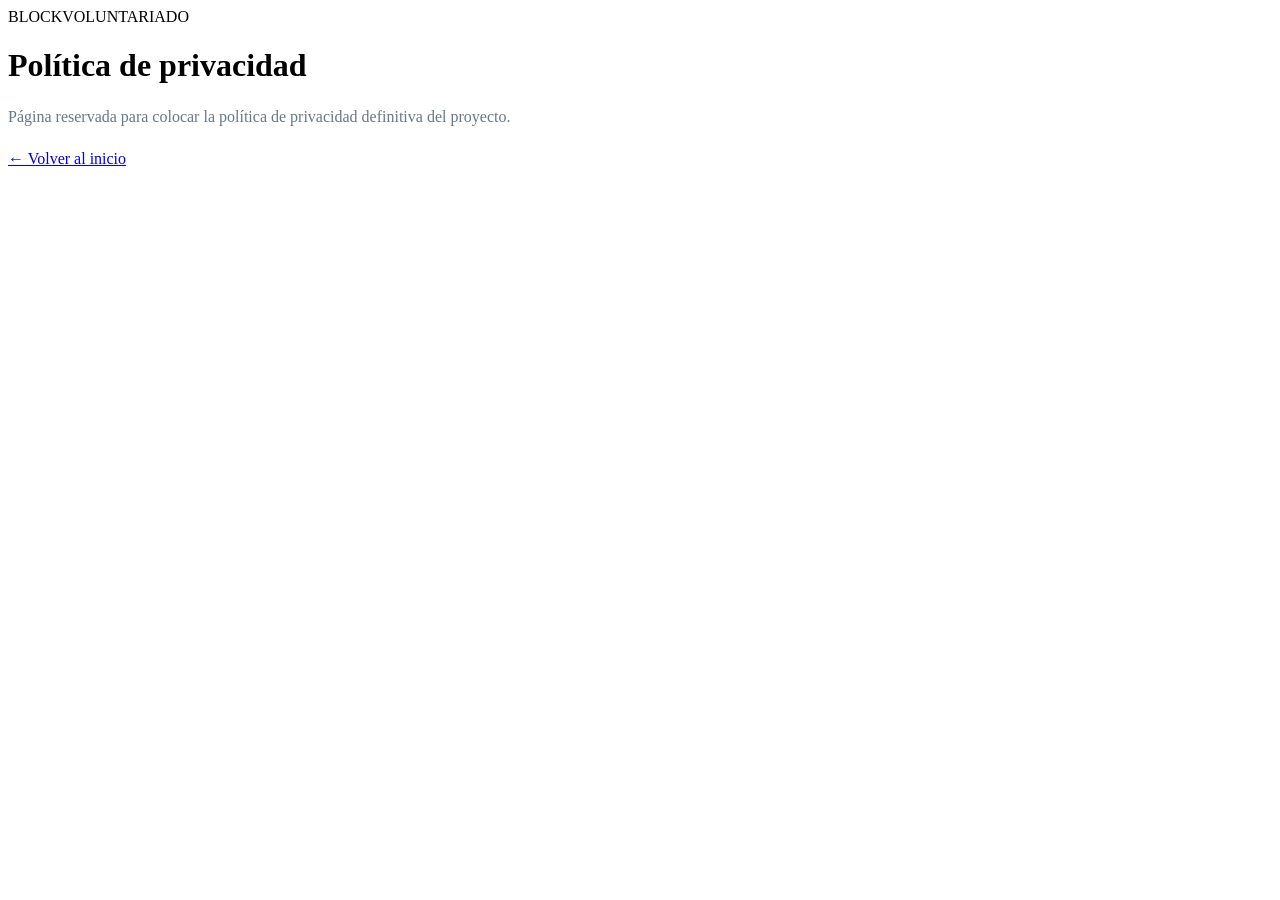
==== html/privacy.html @ 77a7584c "Feat: add privacy.html and terms.html" ====
<!doctype html>
<html lang="es">
<head>
    <meta charset="utf-8">
    <meta name="viewport" content="width=device-width,initial-scale=1">
    <title>Privacidad | BlockVoluntariado</title>
    <link rel="stylesheet" href="../css/styles.css">
</head>
<body>
<main class="section">
    <div class="container">
        <span class="eyebrow">BLOCKVOLUNTARIADO</span>
        <h1>Política de privacidad</h1>
        <p style="max-width:760px;
        margin-top:24px;
        color:#687887">Página reservada para colocar la política de privacidad definitiva del proyecto.</p>
        <p style="margin-top:24px">
            <a class="btn btn-primary" href="../index.html">← Volver al inicio</a>
        </p>
    </div>
</main>
</body>
</html>
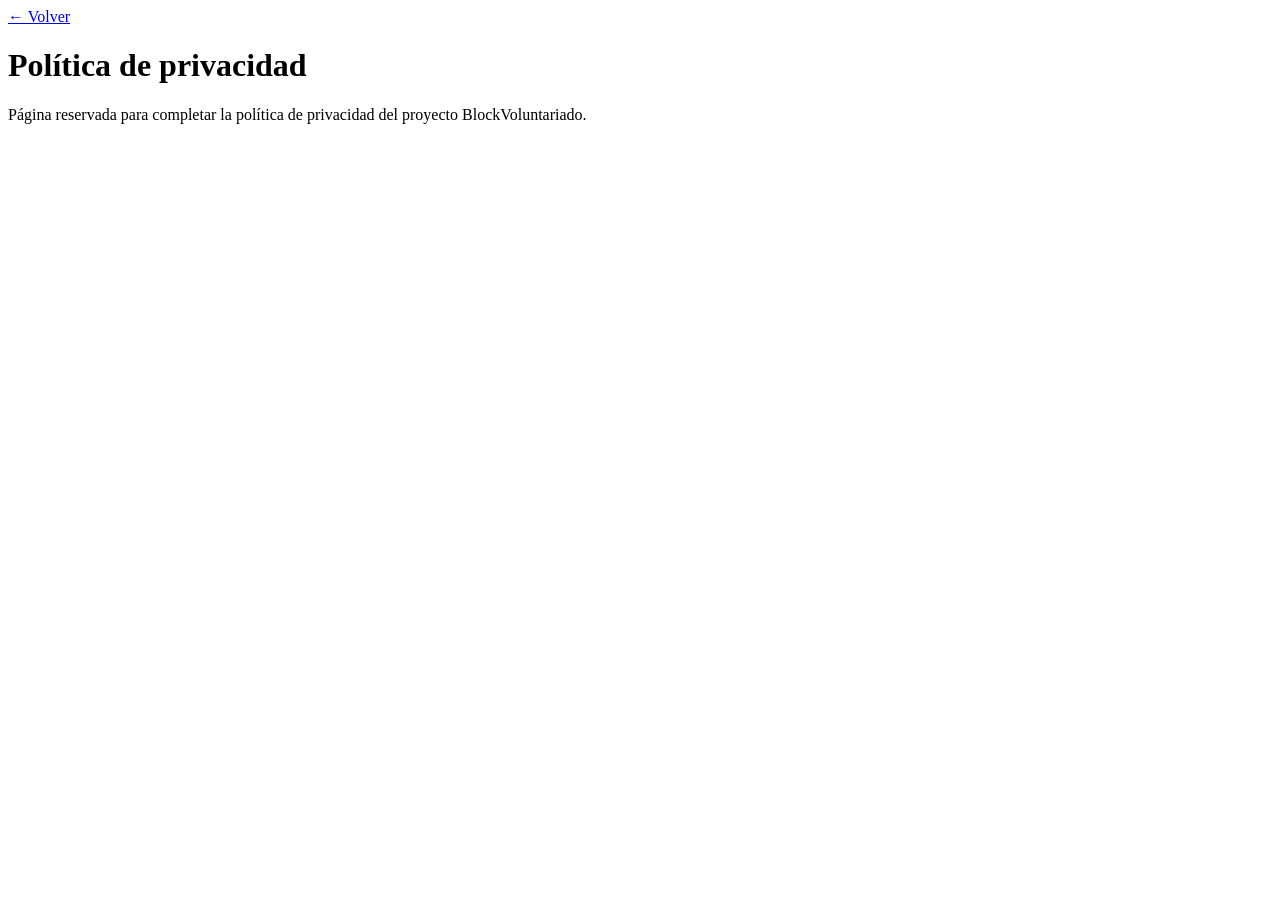
==== commit 8475d331: "Feat: add audio of landing" ====
--- a/html/privacy.html
+++ b/html/privacy.html
@@ -1,23 +1 @@
-<!doctype html>
-<html lang="es">
-<head>
-    <meta charset="utf-8">
-    <meta name="viewport" content="width=device-width,initial-scale=1">
-    <title>Privacidad | BlockVoluntariado</title>
-    <link rel="stylesheet" href="../css/styles.css">
-</head>
-<body>
-<main class="section">
-    <div class="container">
-        <span class="eyebrow">BLOCKVOLUNTARIADO</span>
-        <h1>Política de privacidad</h1>
-        <p style="max-width:760px;
-        margin-top:24px;
-        color:#687887">Página reservada para colocar la política de privacidad definitiva del proyecto.</p>
-        <p style="margin-top:24px">
-            <a class="btn btn-primary" href="../index.html">← Volver al inicio</a>
-        </p>
-    </div>
-</main>
-</body>
-</html>
+<!doctype html><html lang="es"><head><meta charset="utf-8"><meta name="viewport" content="width=device-width,initial-scale=1"><title>Privacidad | BlockVoluntariado</title><link rel="stylesheet" href="../css/styles.css"></head><body><main class="section"><div class="container"><a href="../index.html">← Volver</a><h1>Política de privacidad</h1><p>Página reservada para completar la política de privacidad del proyecto BlockVoluntariado.</p></div></main></body></html>
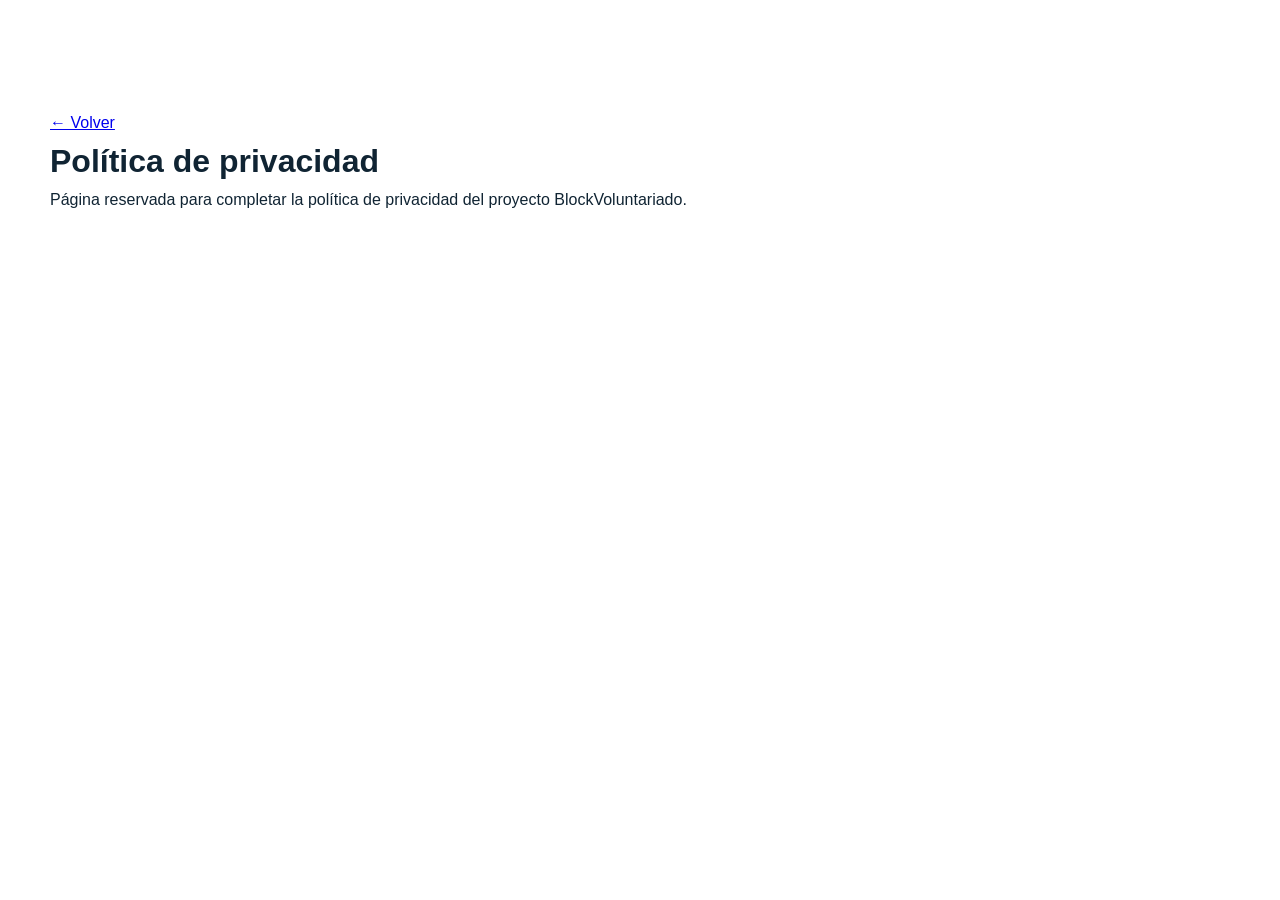
==== commit a29fc224: "Fix: all code order" ====
--- a/html/privacy.html
+++ b/html/privacy.html
@@ -1 +1,18 @@
-<!doctype html><html lang="es"><head><meta charset="utf-8"><meta name="viewport" content="width=device-width,initial-scale=1"><title>Privacidad | BlockVoluntariado</title><link rel="stylesheet" href="../css/styles.css"></head><body><main class="section"><div class="container"><a href="../index.html">← Volver</a><h1>Política de privacidad</h1><p>Página reservada para completar la política de privacidad del proyecto BlockVoluntariado.</p></div></main></body></html>
+<!doctype html>
+<html lang="en">
+<head>
+    <meta charset="utf-8">
+    <meta name="viewport" content="width=device-width,initial-scale=1">
+    <title>Privacidad | BlockVoluntariado</title>
+    <link rel="stylesheet" href="../css/styles.css">
+</head>
+<body>
+    <main class="section">
+        <div class="container">
+            <a href="../index.html">← Volver</a>
+            <h1>Política de privacidad</h1>
+            <p>Página reservada para completar la política de privacidad del proyecto BlockVoluntariado.</p>
+        </div>
+    </main>
+</body>
+</html>
--- a/css/styles.css
+++ b/css/styles.css
@@ -0,0 +1,10 @@
+/* Archivo principal: carga los estilos por componente. */
+@import url('./base.css');
+@import url('./sections.css');
+@import url('./header.css');
+@import url('./hero.css');
+@import url('./testimonials.css');
+@import url('./team.css');
+@import url('./faq.css');
+@import url('./music.css');
+@import url('./responsive.css');
